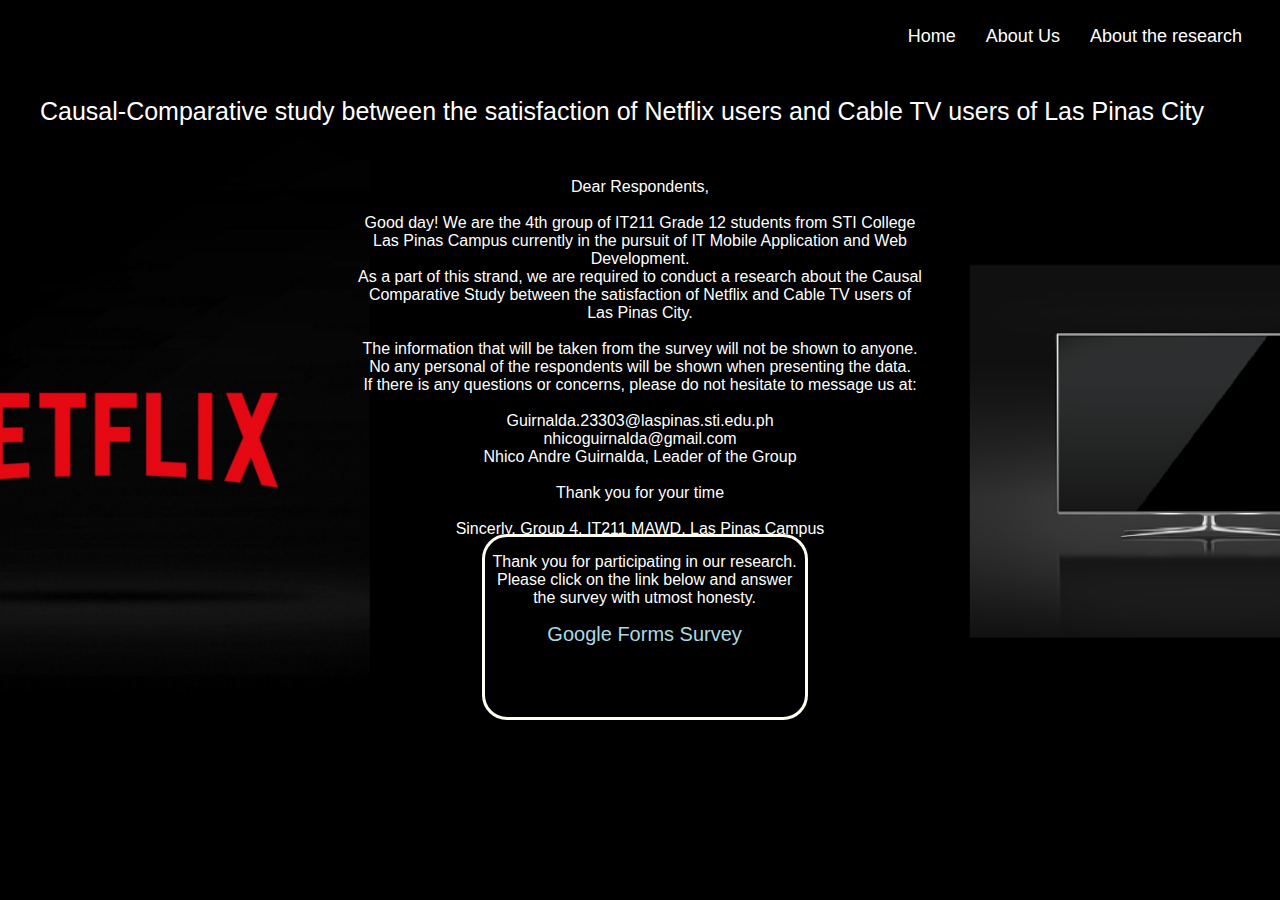
==== index.html @ e55102b6 "first commit" ====
<!DOCTYPE html>
<html lang="en">
<head>
    <meta charset="UTF-8">
    <meta name="viewport" content="width=device-width, initial-scale=1.0">
    <link rel="stylesheet" href="style.css">
    <title>Netflix vs Cable TV</title>
</head>
<body>
    <ul>
        <li><p>Home</p></li>
        <li><a href="about.html">About Us</a></li>
        <li><a href="research.html">About the research</a></li>
    </ul>
    
    <div class="title"><p>Causal-Comparative study between the satisfaction of Netflix users and Cable TV users of Las Pinas City</p></div>

    <p id="dear">
        Dear Respondents, <br> <br>

        Good day! We are the 4th group of IT211 Grade 12 students from STI College Las Pinas Campus currently in the pursuit of IT Mobile Application and Web Development. <br>
        As a part of this strand, we are required to conduct a research about the Causal Comparative Study between the satisfaction of Netflix and Cable TV users of Las Pinas City. <br> <br>

        The information that will be taken from the survey will not be shown to anyone. No any personal of the respondents will be shown when presenting the data. <br>
        If there is any questions or concerns, please do not hesitate to message us at: <br> <br>

        Guirnalda.23303@laspinas.sti.edu.ph <br>
        nhicoguirnalda@gmail.com <br>
        Nhico Andre Guirnalda, Leader of the Group <br> <br>

        Thank you for your time <br> <br>

        Sincerly,
        Group 4, IT211 MAWD, Las Pinas Campus
    </p>

    <div class="greet">
        <p id="thanks">Thank you for participating in our research. Please click on the link below and answer the survey with utmost honesty.</p>
        <a class="survey" href="https://docs.google.com/forms/d/e/1FAIpQLScT7mZ5q8ORYyrksCHRGouFeH4LyuuYs122NRevtadlEEGtGg/viewform?usp=sf_link" target="_blank">Google Forms Survey</a>
    </div>
</body>
</html>
---- style.css ----
*{
    font-family: Arial, Helvetica, sans-serif;
    color:white;
}

@keyframes transitionIn{
    from{
        opacity: 0;
    }

    to{
        opacity: 1;
        transition: ease-in;
    }
}

@keyframes transitionOut{
    from{
        opacity: 1;
    }

    to{
        opacity: 0;
        transition: ease-out;
    }
}

body{
    background-image: url(Background.png);
    background-size: cover;
    background-repeat: no-repeat;
    background-position: center;
    background-attachment: fixed;
}

li p{
    margin-top: 0px;
}

.title2{
    font-size: 25px;
    margin-top: 5%;
    left: 0;
    right: 0;
    margin-right: auto;
    margin-left: auto;
    text-align: center;
    animation: transitionIn 1s;
    position: absolute;
}

.title3{
    font-size: 25px;
    margin-top: 5%;
    left: 0;
    right: 0;
    margin-right: auto;
    margin-left: auto;
    text-align: center;
    animation: transitionIn 1s;
    position: absolute;
}

.title{
    font-size: 25px;
    margin-top: 5%;
    position: absolute;
    left: 0;
    right: 0;
    margin-right: auto;
    margin-left: auto;
    width: 1200px;
    animation: transitionIn 1s;
}

ul{
    font-size: 18px;
    display: flex;
    list-style: none;
    float: right;
}

li{
    padding-right: 30px;
}

#members{
    margin-right: 50px;
}

a{
    text-decoration: none;
}

div.greet{
    margin-top: 13%;
    border-radius: 25px;
    border-style: solid;
    width: 25%;
    border-color: ivory;
    text-align: center;
    position: absolute;
    margin-left: 37%;
    height: 20%;
    animation: transitionIn 1s;
}
a.survey{
    font-size: 20px;
    color: lightblue;
    animation: transitionIn 1s;
}

.raf{
    width: 155px;
    height: 165px;
    align-self: center;
    border-radius: 25px;
    position: relative;
    border-radius: 25px;
    border-style: solid;
    animation: transitionIn 1s;
}

.nhico{
    width: 150px;
    height: 165px;
    align-self: center;
    border-radius: 25px;
    position: relative;
    border-radius: 25px;
    border-style: solid;
    animation: transitionIn 1s;
}

.sheed{
    width: 150px;
    height: 165px;
    align-self: center;
    border-radius: 25px;
    position: relative;
    border-radius: 25px;
    border-style: solid;
    animation: transitionIn 1s;
}

.ivan{
    width: 150px;
    height: 165px;
    align-self: center;
    border-radius: 25px;
    position: relative;
    border-radius: 25px;
    border-style: solid;
    animation: transitionIn 1s;
}

.info{
    text-align: center;
    padding-top: 12px;
    height: 65px;
    width: 200px;
    border-radius: 25px;
    border: solid;
    position: relative;
    background-color:black;
    animation: transitionIn 1s;
    right: 20px;
}

#dear{
    position: relative;
    text-align:center;
    top: 170px;
    width:45%;
    left: 27.5%;
    margin: 0%;
    animation: transitionIn 1s;
}
.row{
    display: flex;
}
  
.column{
    flex: 33.33%;
    padding: 5px;
    margin-top: 20%;
    margin-left: 13%;
}

.intro{
    margin-top: 15%;
    border-color: ivory;
    position: absolute; 
    animation: transitionIn 1s;
    text-align: center;
    left: 0;
    right: 0;
    font-size: 20px;
    
}

#introtext{
    width: 38%;
    margin-left: 31%;
}

.arrow {
    border: solid ivory;
    border-width: 0 3px 3px 0;
    display: inline-block;
    padding: 3.5px;
}

.down {
    transform: rotate(45deg);
    -webkit-transform: rotate(45deg);
}

.up{
    transform: rotate(-135deg);
    -webkit-transform: rotate(-135deg);
}
  
.problems{
    margin-top: 34%;
    border-color: ivory;
    position: absolute; 
    animation: transitionIn 1s;
    text-align: center;
    left: 0;
    right: 0;
    font-size: 20px;
}

#problemtext{
    width: 38%;
    margin-left: 31%;
}

.limit{
    margin-top: 53%;
    border-color: ivory;
    position: absolute; 
    animation: transitionIn 1s;
    text-align: center;
    left: 0;
    right: 0;
    font-size: 20px;
}

#limittext{
    width: 38%;
    margin-left: 31%;
}

 th, td{
    border: solid;
    border-color: ivory;
    padding: 1px;
    text-align: center;
    width: 25px;
    padding: 5px;
    margin: 10px;
    border-radius: 15px;
    font-size: 18px;
}

table{
    background-color: rgba(27, 27, 27, 0.4);
    position: relative;  
    width: 75%;
    left: 175px;
    top: 150px;
    background-color: black;
    animation: transitionIn 1s;
}
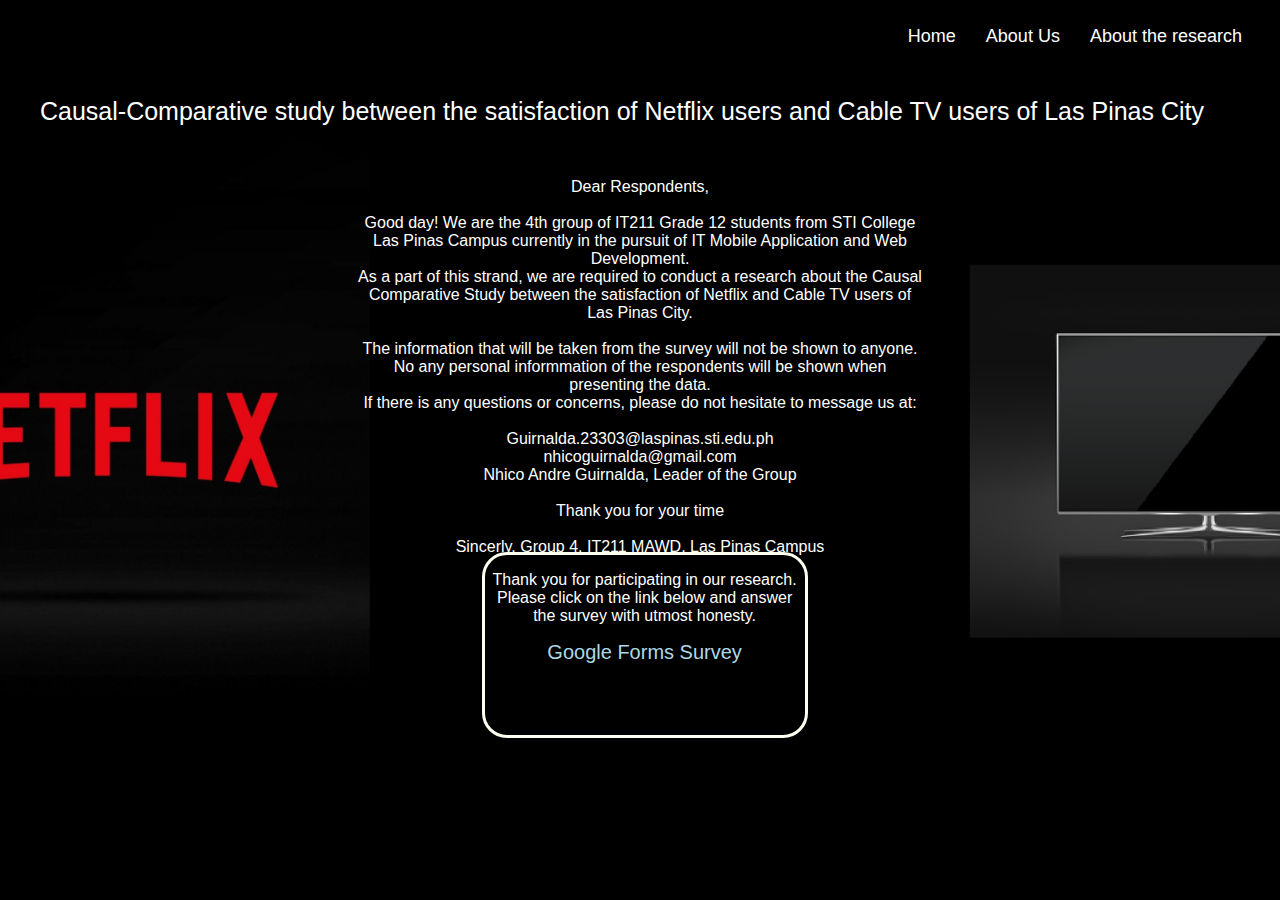
==== commit 6675c680: "Update index.html" ====
--- a/index.html
+++ b/index.html
@@ -21,7 +21,7 @@
         Good day! We are the 4th group of IT211 Grade 12 students from STI College Las Pinas Campus currently in the pursuit of IT Mobile Application and Web Development. <br>
         As a part of this strand, we are required to conduct a research about the Causal Comparative Study between the satisfaction of Netflix and Cable TV users of Las Pinas City. <br> <br>
 
-        The information that will be taken from the survey will not be shown to anyone. No any personal of the respondents will be shown when presenting the data. <br>
+        The information that will be taken from the survey will not be shown to anyone. No any personal informmation of the respondents will be shown when presenting the data. <br>
         If there is any questions or concerns, please do not hesitate to message us at: <br> <br>
 
         Guirnalda.23303@laspinas.sti.edu.ph <br>
@@ -39,4 +39,4 @@
         <a class="survey" href="https://docs.google.com/forms/d/e/1FAIpQLScT7mZ5q8ORYyrksCHRGouFeH4LyuuYs122NRevtadlEEGtGg/viewform?usp=sf_link" target="_blank">Google Forms Survey</a>
     </div>
 </body>
-</html>+</html>
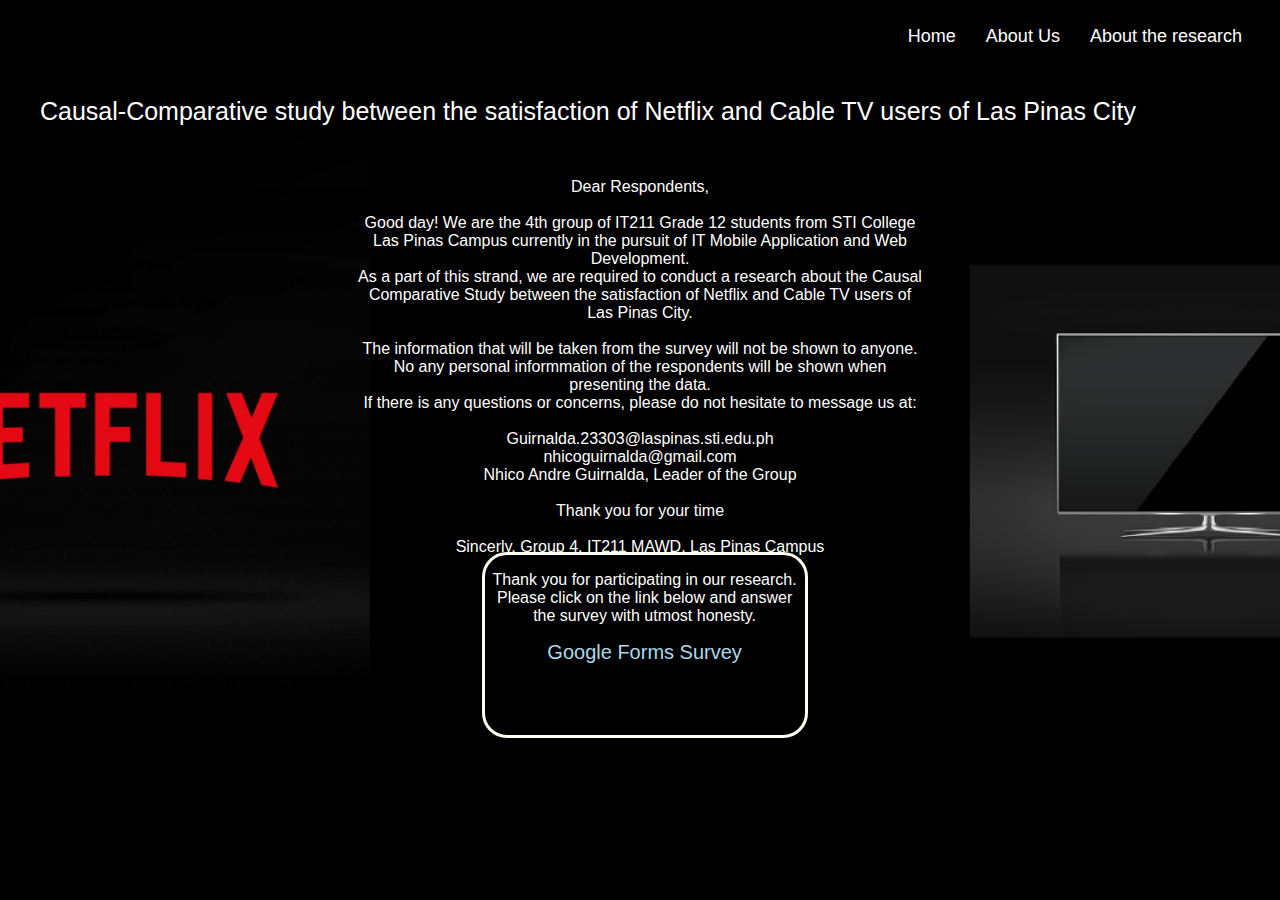
==== commit 53dee6c7: "Update index.html" ====
--- a/index.html
+++ b/index.html
@@ -13,7 +13,7 @@
         <li><a href="research.html">About the research</a></li>
     </ul>
     
-    <div class="title"><p>Causal-Comparative study between the satisfaction of Netflix users and Cable TV users of Las Pinas City</p></div>
+    <div class="title"><p>Causal-Comparative study between the satisfaction of Netflix and Cable TV users of Las Pinas City</p></div>
 
     <p id="dear">
         Dear Respondents, <br> <br>
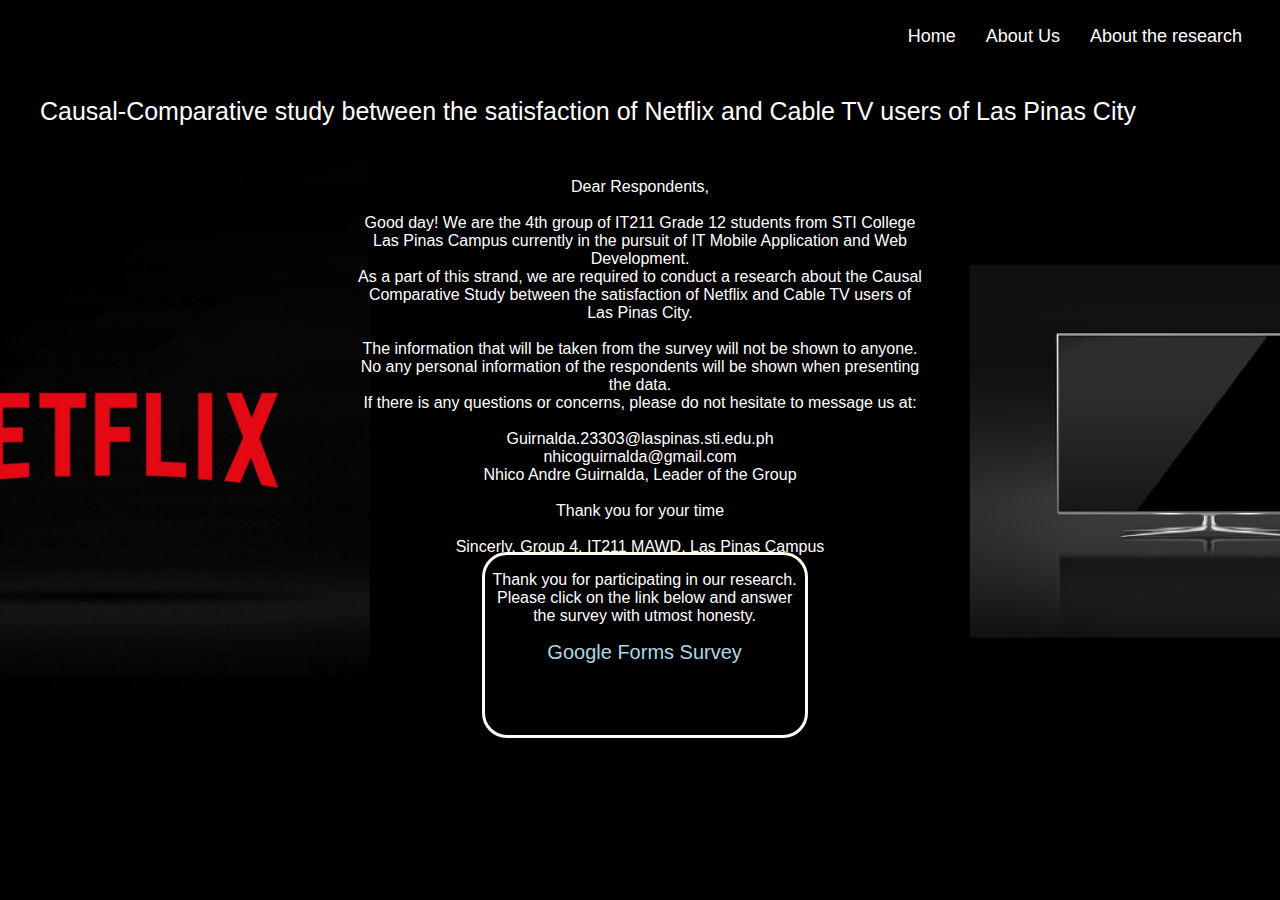
==== commit 628e0f1b: "Update index.html" ====
--- a/index.html
+++ b/index.html
@@ -21,7 +21,7 @@
         Good day! We are the 4th group of IT211 Grade 12 students from STI College Las Pinas Campus currently in the pursuit of IT Mobile Application and Web Development. <br>
         As a part of this strand, we are required to conduct a research about the Causal Comparative Study between the satisfaction of Netflix and Cable TV users of Las Pinas City. <br> <br>
 
-        The information that will be taken from the survey will not be shown to anyone. No any personal informmation of the respondents will be shown when presenting the data. <br>
+        The information that will be taken from the survey will not be shown to anyone. No any personal information of the respondents will be shown when presenting the data. <br>
         If there is any questions or concerns, please do not hesitate to message us at: <br> <br>
 
         Guirnalda.23303@laspinas.sti.edu.ph <br>
